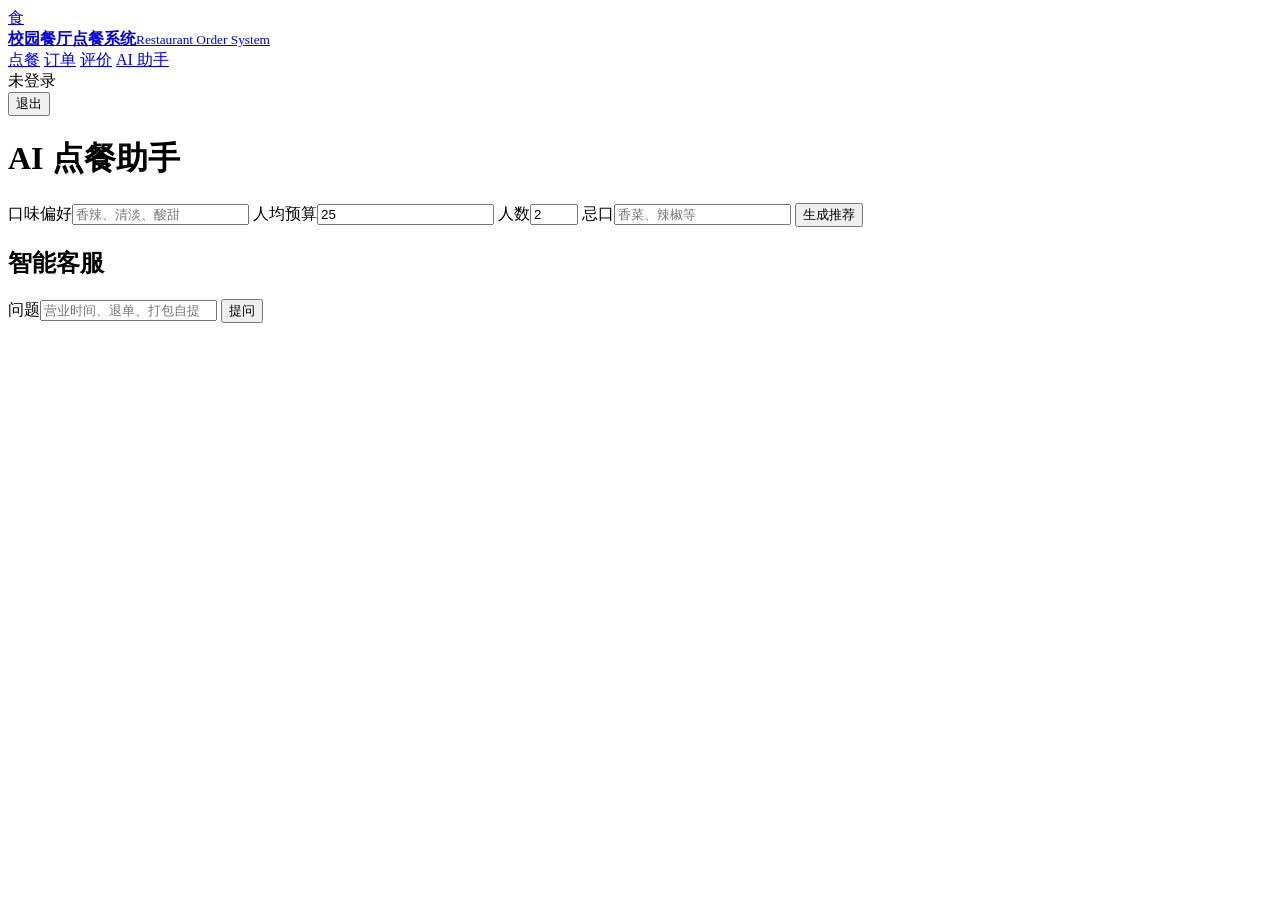
==== backend/src/main/resources/static/ai.html @ e551c6e8 "init restaurant order system" ====
<!doctype html>
<html lang="zh-CN">
<head>
    <meta charset="utf-8">
    <meta name="viewport" content="width=device-width, initial-scale=1">
    <title>AI 助手 - 校园餐厅点餐系统</title>
    <link rel="stylesheet" href="/styles.css">
    <script defer src="/app.js"></script>
</head>
<body data-page="ai" data-auth="true">
<header class="topbar">
    <a class="brand" href="/order.html"><span class="brand-mark">食</span><div><strong>校园餐厅点餐系统</strong><small>Restaurant Order System</small></div></a>
    <nav class="nav-tabs" aria-label="主导航">
        <a class="nav-btn" href="/order.html">点餐</a>
        <a class="nav-btn" href="/orders.html">订单</a>
        <a class="nav-btn" href="/reviews.html">评价</a>
        <a class="nav-btn active" href="/ai.html">AI 助手</a>
        <a class="nav-btn admin-only" href="/admin.html" hidden>后台</a>
    </nav>
    <div class="top-actions"><div class="user-chip" id="userChip">未登录</div><button class="ghost-btn" type="button" id="logoutBtn">退出</button><button class="danger-btn admin-only" type="button" id="shutdownBtn" hidden>停止服务</button></div>
</header>
<main class="page-shell">
    <div class="ai-layout">
        <form class="editor-panel" id="aiRecommendForm">
            <h1>AI 点餐助手</h1>
            <label>口味偏好<input id="aiTaste" placeholder="香辣、清淡、酸甜"></label>
            <label>人均预算<input id="aiBudget" type="number" min="1" step="0.5" value="25"></label>
            <label>人数<input id="aiPeople" type="number" min="1" max="20" value="2"></label>
            <label>忌口<input id="aiAvoid" placeholder="香菜、辣椒等"></label>
            <button class="primary-btn" type="submit">生成推荐</button>
        </form>
        <div class="ai-result" id="aiRecommendResult"></div>
        <form class="editor-panel" id="serviceForm">
            <h2>智能客服</h2>
            <label>问题<input id="serviceQuery" placeholder="营业时间、退单、打包自提"></label>
            <button class="secondary-btn" type="submit">提问</button>
            <p class="answer" id="serviceAnswer"></p>
        </form>
    </div>
</main>
<div class="toast" id="toast" role="status" aria-live="polite"></div>
</body>
</html>
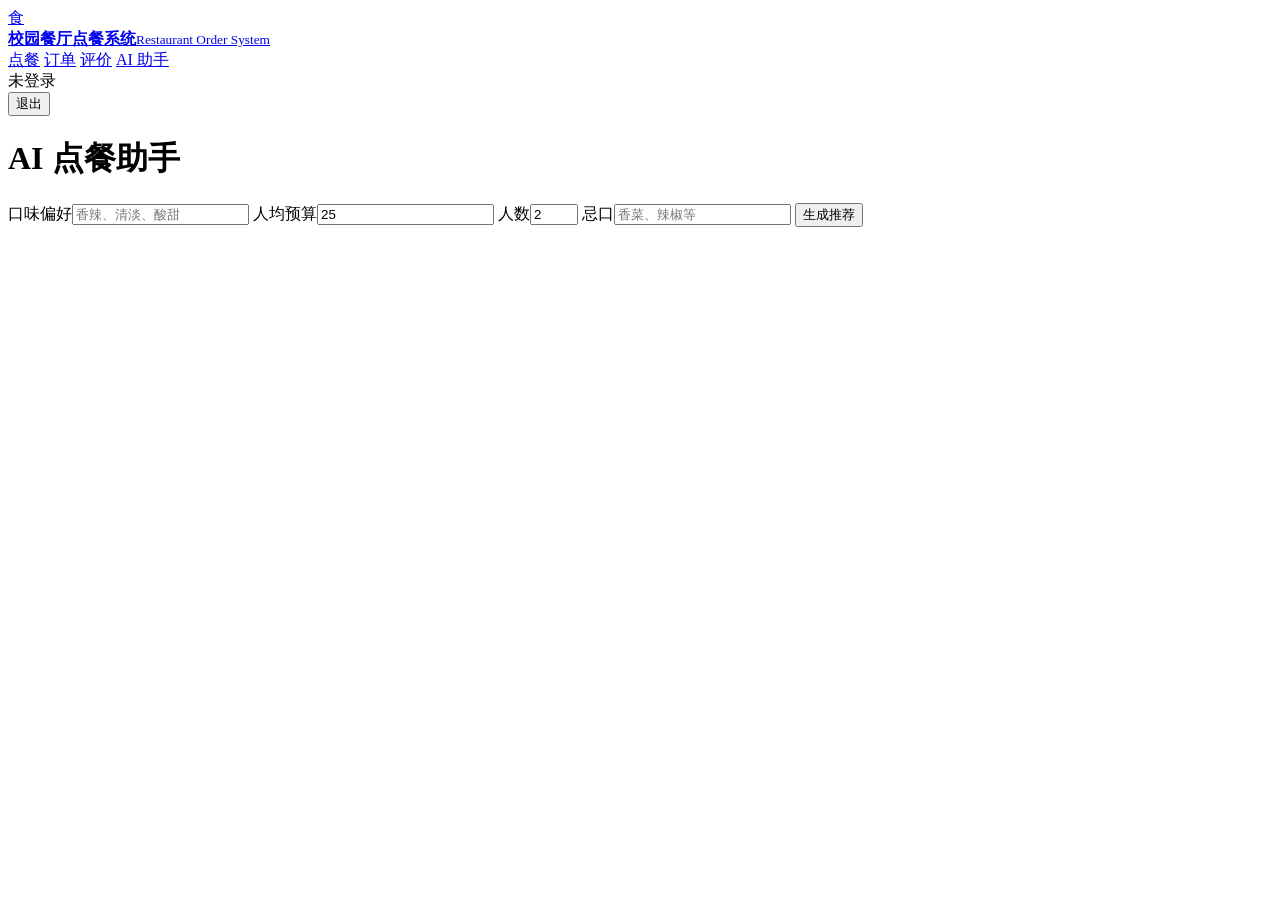
==== commit d5fe26f1: "Update restaurant order system UI and review logic" ====
--- a/backend/src/main/resources/static/ai.html
+++ b/backend/src/main/resources/static/ai.html
@@ -15,9 +15,8 @@
         <a class="nav-btn" href="/orders.html">订单</a>
         <a class="nav-btn" href="/reviews.html">评价</a>
         <a class="nav-btn active" href="/ai.html">AI 助手</a>
-        <a class="nav-btn admin-only" href="/admin.html" hidden>后台</a>
     </nav>
-    <div class="top-actions"><div class="user-chip" id="userChip">未登录</div><button class="ghost-btn" type="button" id="logoutBtn">退出</button><button class="danger-btn admin-only" type="button" id="shutdownBtn" hidden>停止服务</button></div>
+    <div class="top-actions"><div class="user-chip" id="userChip">未登录</div><button class="ghost-btn" type="button" id="logoutBtn">退出</button></div>
 </header>
 <main class="page-shell">
     <div class="ai-layout">
@@ -30,12 +29,6 @@
             <button class="primary-btn" type="submit">生成推荐</button>
         </form>
         <div class="ai-result" id="aiRecommendResult"></div>
-        <form class="editor-panel" id="serviceForm">
-            <h2>智能客服</h2>
-            <label>问题<input id="serviceQuery" placeholder="营业时间、退单、打包自提"></label>
-            <button class="secondary-btn" type="submit">提问</button>
-            <p class="answer" id="serviceAnswer"></p>
-        </form>
     </div>
 </main>
 <div class="toast" id="toast" role="status" aria-live="polite"></div>
